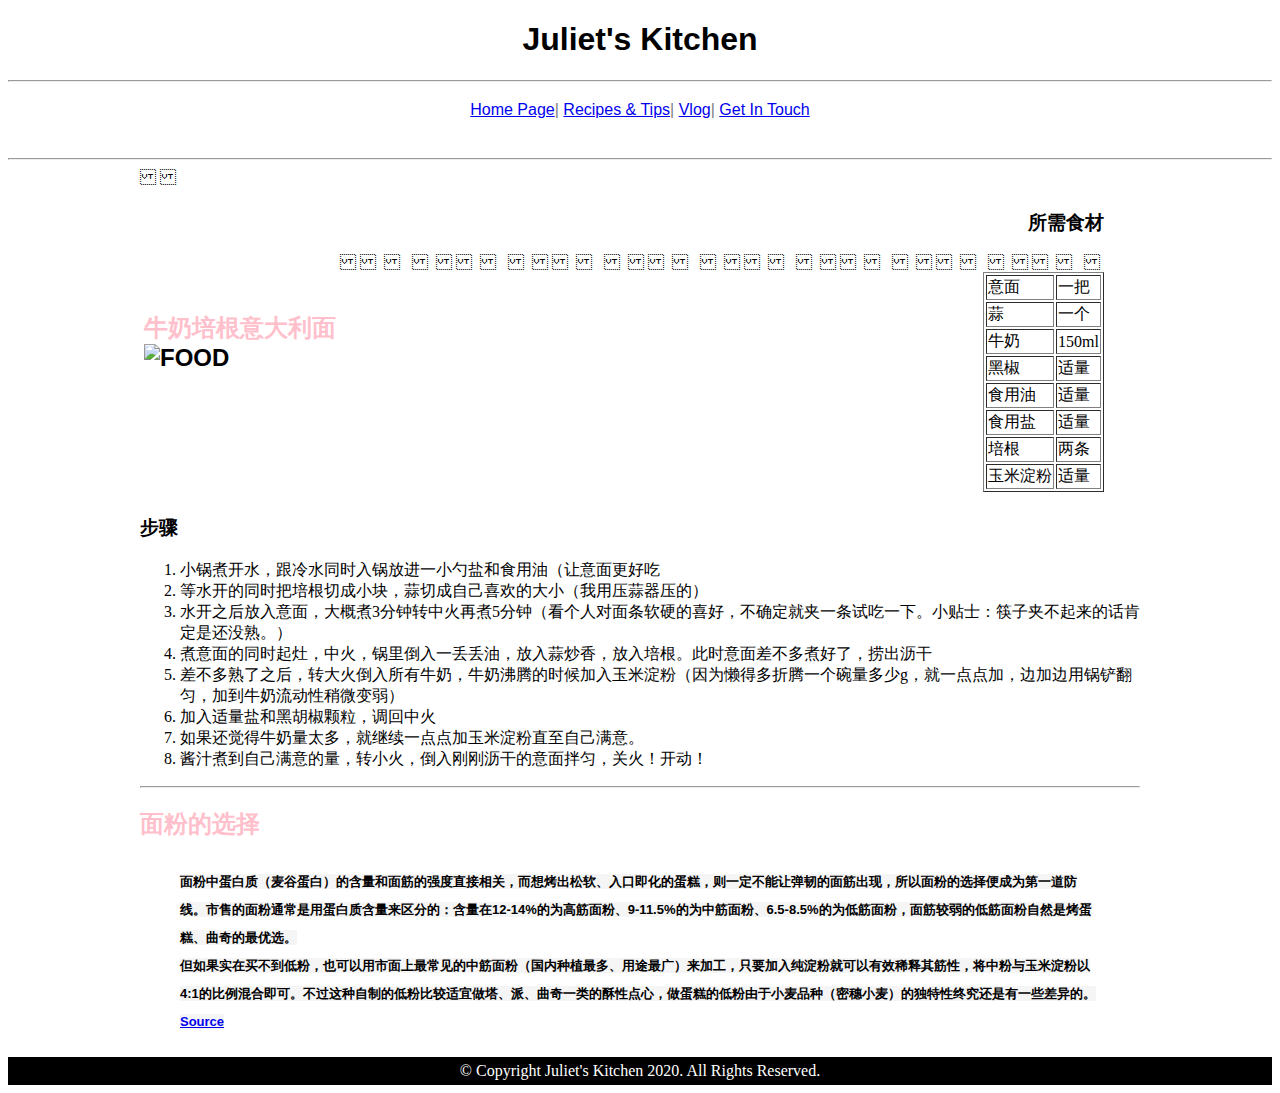
==== recipe.html @ 1068f71d "Add files via upload" ====
<!DOCTYPE html>
<html>
 <head>
    <meta charset="UTF-8">
    <title>Juliet's Kitchen</title>
    <link rel="stylesheet" href="style.css">
     <style>body {background-color: white}
     p {color: black; font-family: Arial, Helvetica, sans-serif;}
     table, th, td {border:1px solid back;}
     </style>
 </head>
 
 <body>

     <h1>Juliet's Kitchen</h1>
     <hr />

     <div id="nav">
        <a href="index.html">Home Page</a>|
        <a href="recipe.html">Recipes & Tips</a>|
        <a href="Album.html">Vlog</a>|
        <a href="Film.html">Get In Touch</a>
        </div>
        <hr />
    
        <div style="border: 1px solid white; width: 1000px; margin: 0 auto;">

            <span> 
            <table style ="border: 1px solid white">
                <tr>
                    <td>
                        <h2>
                            <strong>牛奶培根意大利面</strong>
                            <br>
                
                        <img src="images/2.JPG" alt="FOOD" width="400" height="400">
                            
                    </td>
                 
                    <td align="right">
                        <table >     
            

                </h2>
                <h3>所需食材</h3>
                <p>
                <table border="1“ style="width:300px">
                    <tr>  
                        <td>意面</td>  
                        <td>一把</td>   
                    </tr>
                    <tr>  
                        <td>蒜</td>  
                        <td>一个</td>   
                    </tr>
                    <tr>  
                        <td>牛奶</td>  
                        <td>150ml</td>   
                    </tr>
                    <tr>  
                        <td>黑椒</td>  
                        <td>适量</td>   
                    </tr>
                    <tr>  
                        <td>食用油</td>  
                        <td>适量</td>   
                    </tr>
                    <tr>  
                        <td>食用盐</td>  
                        <td>适量</td>   
                    </tr>
                    <tr>  
                        <td>培根</td>  
                        <td>两条</td>   
                    </tr>
                    <tr>  
                        <td>玉米淀粉</td>  
                        <td>适量</td>  
                    </table>
                    </td>
                    </tr></table>
                </tr>
           

                
        
                <h3>步骤</h3>
        
        
                <ol>
                    <li>小锅煮开水，跟冷水同时入锅放进一小勺盐和食用油（让意面更好吃</li>
                    <li>等水开的同时把培根切成小块，蒜切成自己喜欢的大小（我用压蒜器压的）</li>
                    <li>水开之后放入意面，大概煮3分钟转中火再煮5分钟（看个人对面条软硬的喜好，不确定就夹一条试吃一下。小贴士：筷子夹不起来的话肯定是还没熟。）</li>
                    <li>煮意面的同时起灶，中火，锅里倒入一丢丢油，放入蒜炒香，放入培根。此时意面差不多煮好了，捞出沥干</li>
                    <li>差不多熟了之后，转大火倒入所有牛奶，牛奶沸腾的时候加入玉米淀粉（因为懒得多折腾一个碗量多少g，就一点点加，边加边用锅铲翻匀，加到牛奶流动性稍微变弱）</li>
                    <li>加入适量盐和黑胡椒颗粒，调回中火</li>
                    <li>如果还觉得牛奶量太多，就继续一点点加玉米淀粉直至自己满意。</li>
                    <li>酱汁煮到自己满意的量，转小火，倒入刚刚沥干的意面拌匀，关火！开动！</li>
                    </ol>
        
                </p>
        <hr />
        <h2>
            <strong>面粉的选择</strong>
            <blockquote>
                <p>
                <quote>
                面粉中蛋白质（麦谷蛋白）的含量和面筋的强度直接相关，而想烤出松软、入口即化的蛋糕，则一定不能让弹韧的面筋出现，所以面粉的选择便成为第一道防线。市售的面粉通常是用蛋白质含量来区分的：含量在12-14%的为高筋面粉、9-11.5%的为中筋面粉、6.5-8.5%的为低筋面粉，面筋较弱的低筋面粉自然是烤蛋糕、曲奇的最优选。
                <br>
                但如果实在买不到低粉，也可以用市面上最常见的中筋面粉（国内种植最多、用途最广）来加工，只要加入纯淀粉就可以有效稀释其筋性，将中粉与玉米淀粉以4:1的比例混合即可。不过这种自制的低粉比较适宜做塔、派、曲奇一类的酥性点心，做蛋糕的低粉由于小麦品种（密穗小麦）的独特性终究还是有一些差异的。<a href="https://mp.weixin.qq.com/s/exfByiwV7huWe9mYUh-QOA">Source</a></quote>
            </p>
        </blockquote>

          
               
               
             



            </span>
            
            </div>
            <footer>
                © Copyright Juliet's Kitchen 2020. All Rights Reserved.
            </footer>

    
            
</body>        
</html>
---- style.css ----
strong {color: pink;}

footer {background-color:black;
    color:white;
    clear:both;
    text-align:center;
    padding:5px; }

h1 {text-align:center;
    color:black;
    font-family: 'Segoe UI', Tahoma, Geneva, Verdana, sans-serif;}

h2 {font-family: Arial, Helvetica, sans-serif;}

#nav {
    line-height:30px;
    color:grey;
    height:50px;
    text-align: center;
    padding:5px; 
    font-family: Arial, Helvetica, sans-serif;
    font-weight: 200;}

quote {color: black; background-color:whitesmoke;font-size: small;}


source {font-style: italic;font-size: small;text-align: right;}
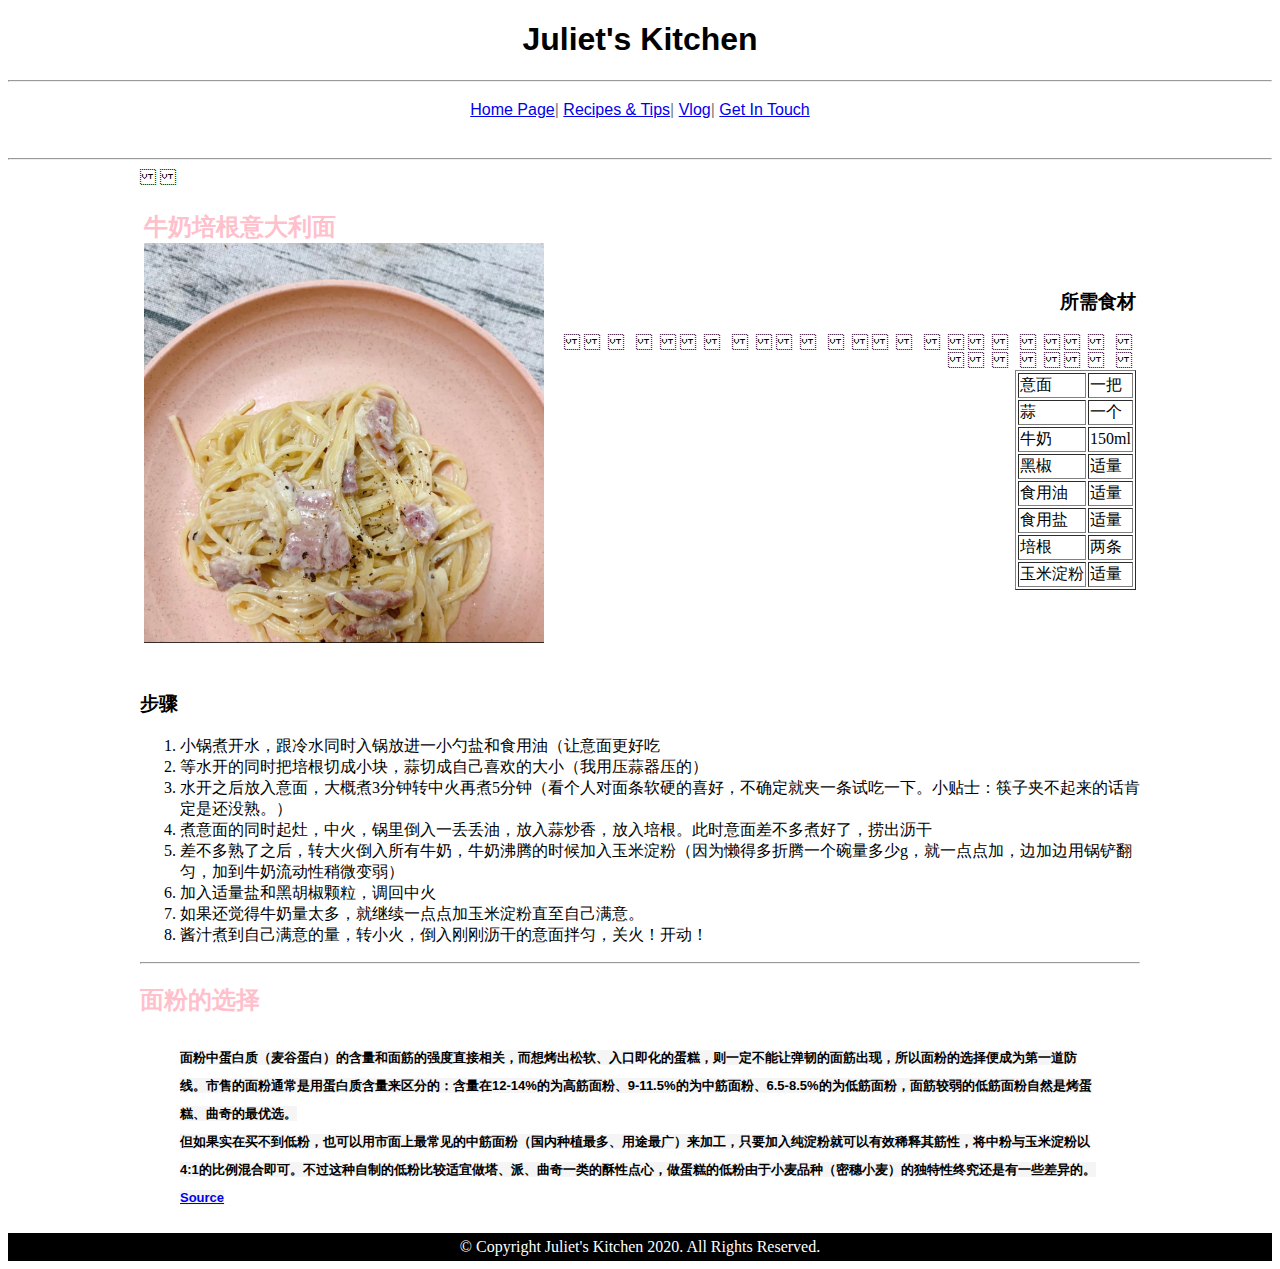
==== commit d4a9d7ab: "Add files via upload" ====
--- a/recipe.html
+++ b/recipe.html
@@ -9,23 +9,23 @@
      table, th, td {border:1px solid back;}
      </style>
  </head>
- 
+
  <body>
 
      <h1>Juliet's Kitchen</h1>
      <hr />
 
      <div id="nav">
-        <a href="index.html">Home Page</a>|
-        <a href="recipe.html">Recipes & Tips</a>|
-        <a href="Album.html">Vlog</a>|
-        <a href="Film.html">Get In Touch</a>
+       <a href="index.html">Home Page</a>|
+       <a href="recipe.html">Recipes & Tips</a>|
+       <a href="vlog.html">Vlog</a>|
+       <a href="contact.html">Get In Touch</a>
         </div>
         <hr />
-    
+
         <div style="border: 1px solid white; width: 1000px; margin: 0 auto;">
 
-            <span> 
+            <span>
             <table style ="border: 1px solid white"> 
                 <tr>
@@ -33,14 +33,14 @@
                         <h2>
                             <strong>牛奶培根意大利面</strong>
                             <br>
-                
-                        <img src="images/2.JPG" alt="FOOD" width="400" height="400">
-                            
+
+                        <img src="images/2.jpg" alt="FOOD" width="400" height="400">
+
                     </td>
-                 
+
                     <td align="right">
-                        <table >     
-            
+                        <table >
+
 
                 </h2>
                 <h3>所需食材</h3>
@@ -48,65 +48,65 @@
                 <table border="1“ style="width:300px"> 
                     <tr>-  
+ 
                         <td>意面</td>-  
+ 
                         <td>一把</td> -  
+ 
                     </tr> 
                     <tr>-  
+ 
                         <td>蒜</td>-  
+ 
                         <td>一个</td> -  
+ 
                     </tr> 
                     <tr>-  
+ 
                         <td>牛奶</td>-  
+ 
                         <td>150ml</td> -  
+ 
                     </tr> 
                     <tr>-  
+ 
                         <td>黑椒</td>-  
+ 
                         <td>适量</td> -  
+ 
                     </tr> 
                     <tr>-  
+ 
                         <td>食用油</td>-  
+ 
                         <td>适量</td> -  
+ 
                     </tr> 
                     <tr>-  
+ 
                         <td>食用盐</td>-  
+ 
                         <td>适量</td> -  
+ 
                     </tr> 
                     <tr>-  
+ 
                         <td>培根</td>-  
+ 
                         <td>两条</td> -  
+ 
                     </tr> 
                     <tr>-  
+ 
                         <td>玉米淀粉</td>-  
+ 
                         <td>适量</td>   
                     </table>
@@ -114,13 +114,13 @@
                     </tr> </table>
                 </tr>
-           
 
-                
-        
+
+
+
                 <h3>步骤</h3>
-        
-        
+
+
                 <ol>
                     <li>小锅煮开水，跟冷水同时入锅放进一小勺盐和食用油（让意面更好吃</li>
                     <li>等水开的同时把培根切成小块，蒜切成自己喜欢的大小（我用压蒜器压的）</li>
@@ -131,7 +131,7 @@
                     <li>如果还觉得牛奶量太多，就继续一点点加玉米淀粉直至自己满意。</li>
                     <li>酱汁煮到自己满意的量，转小火，倒入刚刚沥干的意面拌匀，关火！开动！</li>
                     </ol>
-        
+
                 </p>
         <hr />
         <h2>
@@ -145,21 +145,21 @@
             </p>
         </blockquote>
 
-          
-               
-               
-             
+
+
+
+
 
 
 
             </span>
-            
+
             </div>
             <footer>
                 © Copyright Juliet's Kitchen 2020. All Rights Reserved.
             </footer>
 
-    
-            
-</body>        
-</html>+
+
+</body>
+</html>
